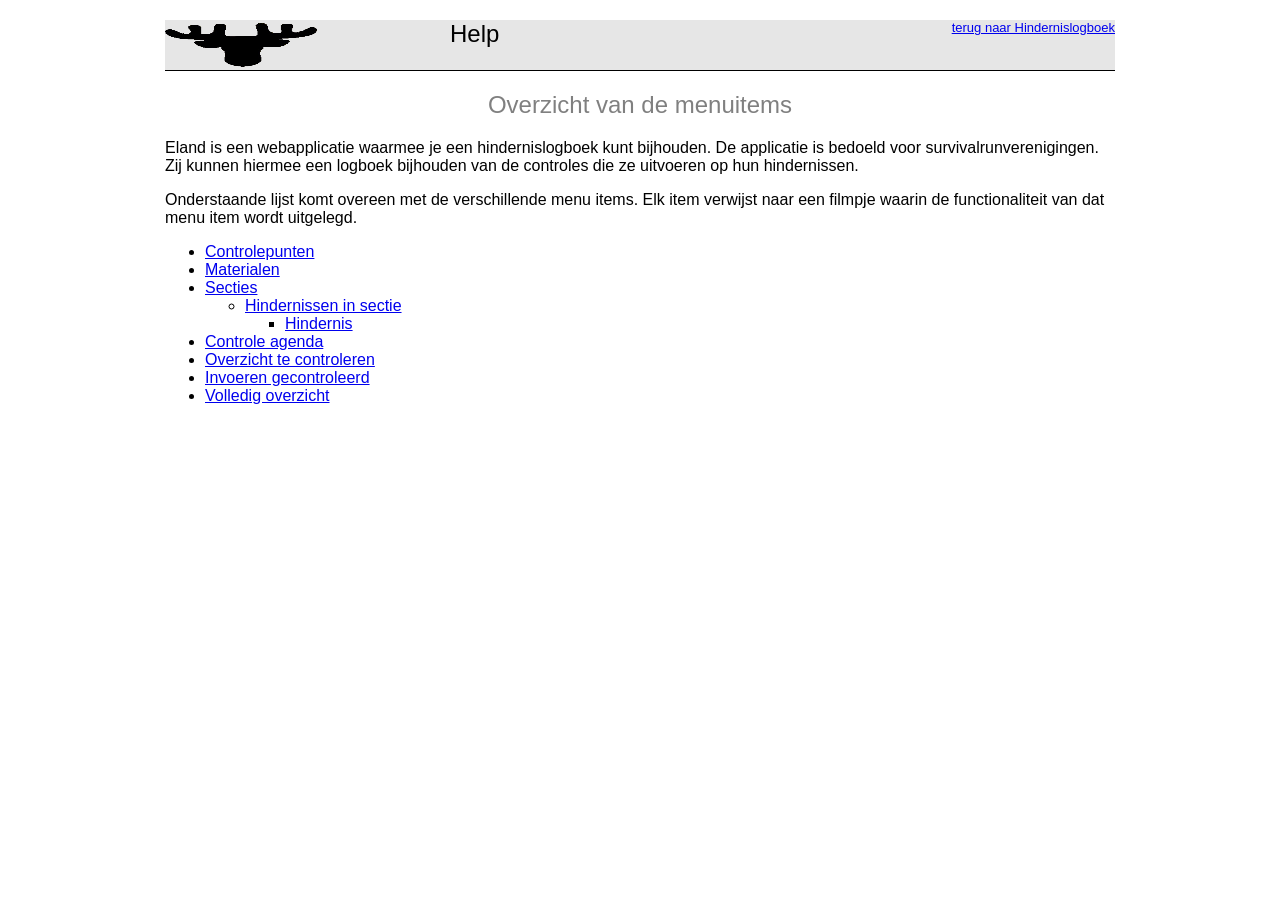
==== docs/help.html @ 59ef798f "Add files via upload" ====
<!DOCTYPE html>
<html>
<head>
	<meta charset="UTF-8">
	<link rel="stylesheet" type="text/css" href="../css/StyleSheet.css">
	<title>De Survivalrun Audit log - Help</title>
</head>

<body>
    <div id="main">
        <div id="header">
            <div id="headerleft">
                <img align ="left" src="../img/logo.gif" alt="" width="152" height="50">
            </div>
            <div id="headermid">  
                Help 
            </div>
            <div id="headerright">
                <a href='../php/sections.php'>terug naar Hindernislogboek</a>
            </div>
        </div>
        <h2>Overzicht van de menuitems</h2>
        <p>
        Eland is een webapplicatie waarmee je een hindernislogboek kunt bijhouden. 
        De applicatie is bedoeld voor survivalrunverenigingen. 
        Zij kunnen hiermee een logboek bijhouden van de controles die ze uitvoeren op hun hindernissen.
        </p>
        <p>
        Onderstaande lijst komt overeen met de verschillende menu items. 
        Elk item verwijst naar een filmpje waarin de functionaliteit van dat menu item wordt uitgelegd. 
        </p>
        <ul>
	        <li><a href="help_checkpoints.ogg">Controlepunten</a></li>
	        <li><a href="help_materials">Materialen</a></li>
	        <li><a href="help_sections">Secties</a></li>
	        	<ul>
	        		<li><a href="help_obstaclesections">Hindernissen in sectie</a></li>
	        		<ul>	
	        			<li><a href="help_obstacel">Hindernis</a></li>
	        		</ul>
	        	</ul>
	        <li><a href="help_obstaclechkq">Controle agenda</a></li>
	        <li><a href="help_tocheck">Overzicht te controleren</a></li>
	        <li><a href="help_checkedlist">Invoeren gecontroleerd</a></li>
	        <li><a href="help_reportall">Volledig overzicht</a></li>
        </ul>
    </div>
</body>
</html>
---- css/StyleSheet.css ----
/* 
    Document   : StyleSheet
    Created on : 5-okt-2013, 20:04:14
    Author     : gerko
    Description:
        Purpose of the stylesheet follows.
*/

root { 
    display: block;
}

body {
    font-family: Arial, Helvetica, sans-serif;
    width: 950px;
    text-align: left;
    margin: 20px auto;
}

#main { background: white }

.submitbtn {
    -webkit-appearance: none;
    height: 45px;
    width: 60px;
}

#singleColumn {
    margin: 0px 0px;
    text-align: left;
}
.lightBlue { background-color: #E0F8F7;
             padding: 0;
             outline: none;
             border-bottom: solid 1px #58D3F7;
             border-top: solid 1px #58D3F7;
}
.white { background-color: #fff ;
         text-align: left;
         padding: 0;
         outline: none;
         border-bottom: solid 1px #58D3F7;
         border-top: solid 1px #58D3F7;
}
.white2 { background-color: #fff ;
         text-align: left;
         padding: 0;
         outline: none;
         border-bottom: solid 1px #58D3F7;
         border-top: solid 1px #58D3F7;
}
.whitec { background-color: #fff ;
         text-align: center;
         padding: 0;
         outline: none;
         border-bottom: solid 1px #58D3F7;
         border-top: solid 1px #58D3F7;
}
.hwhite { background-color: #fff ;
         text-align: left;
         padding-left: 20px;
         outline: none;
         border-bottom: solid 1px lightgray ;
}
.tableTitle{
    height: 50px;
    font-size: xx-large;
    font-weight: bold;
    text-align: left;
}
.tableTitle2{
    height: 50px;
    font-size: xx-large;
    font-weight: bold;
    padding-left:20px;
}
.tableTitle4{
    height: 50px;
    font-size: large;
    font-weight: bold;
    padding-left:20px;
}
.theader {
    text-align: left;
    height: 50px;
    background-color: #CEF6F5;
    border-bottom: solid 1px #58D3F7;
}
.inputText{
    margin-top: 12px;
    margin-left: 30px;
}
.inputText2{
    margin-top: 12px;
    margin-left: 30px;
    float: left;
}
.bubble {
    font-weight: bold;
    background-color: #f5eabe;
    padding: 5px;
    color: inherit;
}
.hMargin { margin: 0 30px }
.smallText { font-size: small }

#header {
    height: 50px;
    background: #e6e6e6;
    border-bottom: solid 1px black;
    font-size: small; 
    text-align: right;
    vertical-align: top;
}
#headerleft {
    height: 50px;
	 width:30%;
    border-bottom: solid 1px black;
    font-size: small; 
    text-align: right;
    vertical-align: top;
	 float: left;
}
#headermid {
    height: 50px;
	 width:50%;
    border-bottom: solid 1px black;
    font-size: x-large; 
    text-align: left;
    vertical-align: top;
	 float: left;
}
#headerright {
    height: 50px;
	 width:20%;
    border-bottom: solid 1px black;
    font-size: small; 
    text-align: right;
    vertical-align: top;
	 float: left;
}
#login {
    background-color: white;
    width: 320px;
    border: 1px solid gray;
    border-radius: 5px;
    padding: 20px;
    margin: auto;
    font: 14px arial, sans-serif;
}
.loginbutton {
    background-color: #E0F8F7;
    border: 1px solid gray;
    border-radius: 3px;
    width: 315px;
    color: black;
    padding: 10px 115px;
    text-align: center;
    text-decoration: none;
    display: inline-block;
    font-size: 16px;
    margin: 4px 2px;
    cursor: pointer;
}
.logininput{
	 height: 25px;
    border-radius: 3px;
    font-size: 16px;
    width: 315px;
}
#footer {
    width: 360px;
    font-size: 10px;
    background: gray;
    border: 1px solid gray;
    border-radius: 5px;
    margin: auto;
}
h2 {
    text-align: center;
    font: 24px arial, sans-serif;
    color: gray;
}
#LeftColumn {
    height: 600px;
    width: 50px;
    float: left;
    background: #CEF6F5;
    list-style-type: none;
}
#LeftColumn ul {
    list-style-type: none;
}
#LeftColumn ul li{
    margin: 10px -40px;
}
#LeftColumn ul li a{
    padding: 5px;
    display: block;
    background-color: #CEF6F5;
    vertical-align: middle;
    line-height: 25px;
    font-size: small; 
}
#LeftColumn ul li a:hover{
    background-color: #CEF6F5;
    color: black;
}
#LeftColumn2 {
    height: 600px;
    width: 194px;
    float: left;
    background: white;
    list-style-type: none;
}
#LeftColumn2a {
    height: 600px;
    width: 194px;
    float: left;
    background: white;
    border-left:solid 1px black;
    padding-left:5px;
    list-style-type: none;
}
.tableTitle3{
    height: 50px;
    font-size: xx-large;
    font-weight: bold;
    padding-left:20px;
    position:relative;
    top:10px;
}
#RightColumn {
    height: 600px;
    width: 695px;
    float: left;
    background: white;
    border-left: solid 1px black;
}

#RightColumn2 {
    height: 600px;
    width: 889px;
    float: left;
    background: white;
    border-left: solid 1px black;
}
#widgetBar {
    height: 50px;
    width: 700px;
    float: left;
    background: white;    
    border-top: solid 1px black;
    border-bottom: solid 1px black;
}
#widgetBartab {
    height: 50px;
    width: 700px;
    float: left;
    background: white;    
    border-top: solid 1px black;
    border-bottom: solid 2px #58D3F7;
}
#widgetBar2x {
    height: 100px;
    width: 700px;
    float: left;
    background: white;    
    border-top: solid 1px black;
    border-bottom: solid 1px black;
}
#widgetBar3x {
    height: 150px;
    width: 700px;
    float: left;
    background: white;    
    border-top: solid 1px black;
    border-bottom: solid 1px black;
}
#widgetBar2 {
    height: 50px;
    width: 900px;
    float: left;
    background: white;    
    border-top: solid 1px black;
    border-bottom: solid 1px black;
}
#widgetBarQuarter {
    height: 50px;
    width: 700px;
    float: left;
    background: white;    
     padding-top:10px;
    border-top: solid 1px black;
    border-bottom: solid 1px black;
   
}

.titleWidget {
    margin: 10px 0 0 37px;
    text-align: left;
    font-size: x-large;
    float: left;
    line-height: 35px;
    background: white;
}
.cudWidget{
    height: 50px;
    margin: 2px;
    float: right;
}
.cudWidget button.submitbtn:hover{
    cursor:pointer;
}
#RightColumnHalf {
    height: 350px;
    width: 340px;
    float: left;
    padding-left: 5px;
    background: white;
}

#RColmain {
    height: 500px;
    width: 695px;
    float: left;
    background: white;
}

#materialenTable { width: 700px; 
                   border-collapse: collapse;  
}
#materialenTable tr { height: 50px; }
#materialenTable td { width: 700px; }
#materialenTable2 { width: 700px; 
                   border-collapse: collapse;  
}
#materialenTable2 tr { height: 50px; }
#materialenTable2 td { width: 700px; }
#materialenTable2 tr td.white:hover{ background-color: #CEF6F5;
                                    cursor:pointer;
}
#materialenTable3 { width: 900px; 
                   border-collapse: collapse;  
}
#obstacleTable { width: 695px;
                 border-collapse: collapse;
}
#obstacleTableHalf { width: 340px;
                     border-collapse: collapse;
}
#obstacleTableQuarter { width: 200px;
                     border-collapse: collapse;
}
#obstacleTableQuarter tr td.white:hover{ width: 200px;
                     border-collapse: collapse;
                     background-color: #CEF6F5;
                     cursor:pointer;
}
.basictab{
    padding: 7px 0px;
    margin-left: 0;    
    list-style-type: none;
    text-align: center; /*set to left, center, or right to align the menu as desired*/
    font-weight: bold;
}
.basictab li{
    display: inline;
    margin: 0;
}
.basictab li a{
    text-decoration: none;
    padding: 10px 90px;
    margin-right: 10px;
    border: 1px solid gray;
    border-bottom: none;
    background-color: white;
    color: #2d2b2b;
}
.basictab li a:hover{
    background-color: #e6e6e6;
    color: black;
}
.basictab li.selected a{ /*selected tab effect*/
    position: relative;
    top: 1px;
    padding-top: 10px;
    background-color: #CEF6F5;
    color: black;
}
label{
    display: inline-block;
    clear: left;
    width: 95px;
    text-align: left;
    color: #595959;
}
lblgrey{
	color: #595959;
}
.chkbox{
	width:250px;
}
}
input {
  display: inline-block;
}

.dropdown {
    display: inline-block;
}
.account-dropbox{
	display: none;
    position: absolute;
    background-color: #f9f9f9;
    min-width: 160px;
    box-shadow: 0px 8px 16px 0px rgba(0,0,0,0.2);
    z-index: 1;
}

.account-dropbox a {
    color: black;
    padding: 12px 16px;
    text-decoration: none;
    display: block;
    text-align: left;
}

.account-dropbox a:hover {background-color: #CEF6F5}

.dropdown:hover .account-dropbox {
    display: block;
}

body#gebruikersbeheer a#navGebruikers, 
body#gebruikersterreinbeheer a#navGebruikersTerreinen, 
body#terreinbeheer a#navTerreinen,
body#berichten a#navBerichten, 
body#materials a#navMaterials, 
body#checkpoints a#navCheckpoints, 
body#sections a#navSections, 
body#chkq a#navChkQ,
body#checked a#navchked,
body#checklist a#navchkList {
    background-color: lightgrey;
}
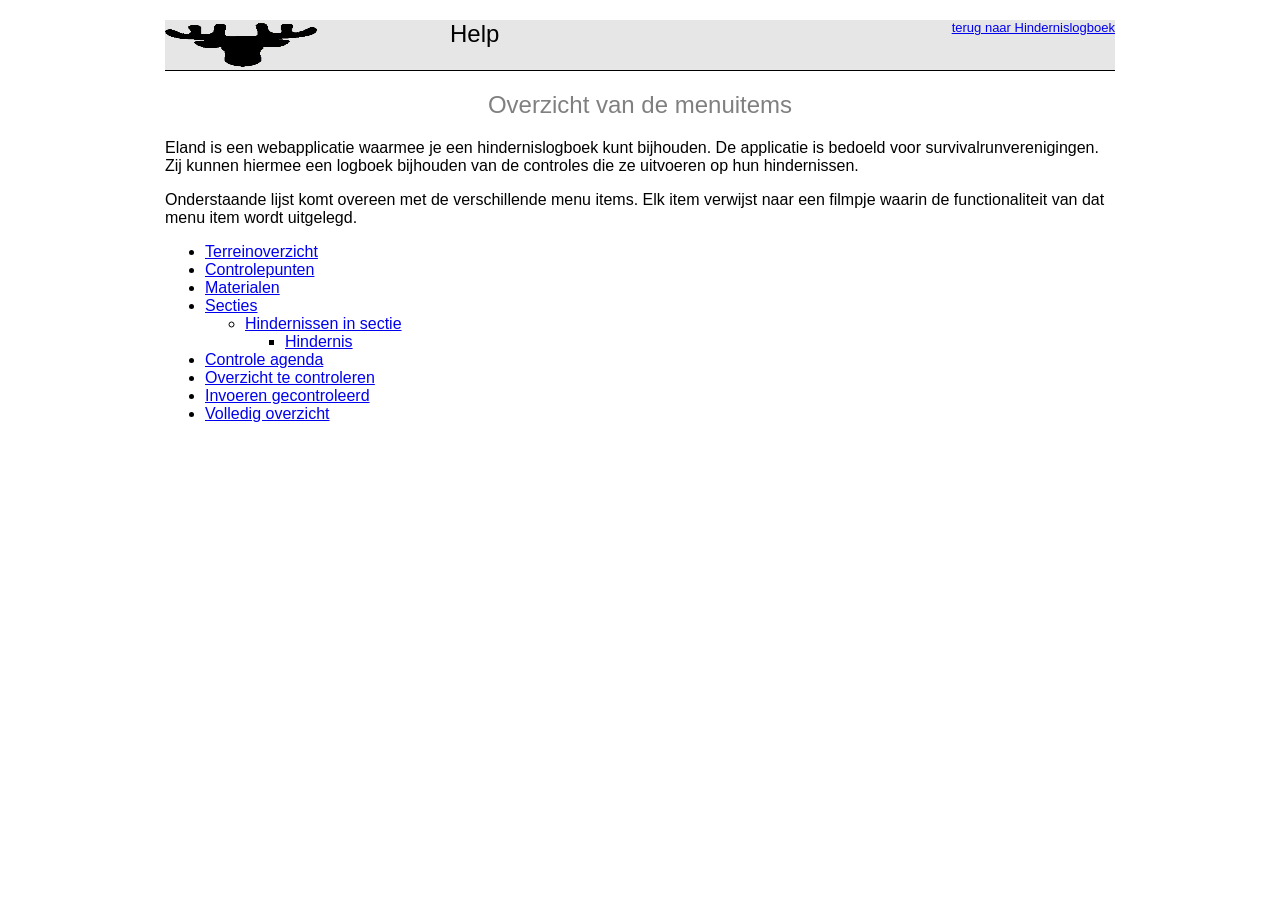
==== commit 8a28db9f: "aanpassingen voor terreinoverzicht" ====
--- a/docs/help.html
+++ b/docs/help.html
@@ -1,49 +1,49 @@
 <!DOCTYPE html>
 <html>
+
 <head>
-	<meta charset="UTF-8">
-	<link rel="stylesheet" type="text/css" href="../css/StyleSheet.css">
-	<title>De Survivalrun Audit log - Help</title>
+    <meta charset="UTF-8">
+    <link rel="stylesheet" type="text/css" href="../css/StyleSheet.css">
+    <title>De Survivalrun Audit log - Help</title>
 </head>
 
 <body>
     <div id="main">
         <div id="header">
             <div id="headerleft">
-                <img align ="left" src="../img/logo.gif" alt="" width="152" height="50">
+                <img align="left" src="../img/logo.gif" alt="" width="152" height="50">
             </div>
-            <div id="headermid">  
-                Help 
+            <div id="headermid">
+                Help
             </div>
             <div id="headerright">
-                <a href='../php/sections.php'>terug naar Hindernislogboek</a>
+                <a href="../php/sections.php">terug naar Hindernislogboek</a>
             </div>
         </div>
         <h2>Overzicht van de menuitems</h2>
         <p>
-        Eland is een webapplicatie waarmee je een hindernislogboek kunt bijhouden. 
-        De applicatie is bedoeld voor survivalrunverenigingen. 
-        Zij kunnen hiermee een logboek bijhouden van de controles die ze uitvoeren op hun hindernissen.
+            Eland is een webapplicatie waarmee je een hindernislogboek kunt bijhouden. De applicatie is bedoeld voor survivalrunverenigingen. Zij kunnen hiermee een logboek bijhouden van de controles die ze uitvoeren op hun hindernissen.
         </p>
         <p>
-        Onderstaande lijst komt overeen met de verschillende menu items. 
-        Elk item verwijst naar een filmpje waarin de functionaliteit van dat menu item wordt uitgelegd. 
+            Onderstaande lijst komt overeen met de verschillende menu items. Elk item verwijst naar een filmpje waarin de functionaliteit van dat menu item wordt uitgelegd.
         </p>
         <ul>
-	        <li><a href="help_checkpoints.ogg">Controlepunten</a></li>
-	        <li><a href="help_materials">Materialen</a></li>
-	        <li><a href="help_sections">Secties</a></li>
-	        	<ul>
-	        		<li><a href="help_obstaclesections">Hindernissen in sectie</a></li>
-	        		<ul>	
-	        			<li><a href="help_obstacel">Hindernis</a></li>
-	        		</ul>
-	        	</ul>
-	        <li><a href="help_obstaclechkq">Controle agenda</a></li>
-	        <li><a href="help_tocheck">Overzicht te controleren</a></li>
-	        <li><a href="help_checkedlist">Invoeren gecontroleerd</a></li>
-	        <li><a href="help_reportall">Volledig overzicht</a></li>
+            <li><a href="help_terrain.ogg">Terreinoverzicht</a></li>
+            <li><a href="help_checkpoints.ogg">Controlepunten</a></li>
+            <li><a href="help_materials.ogg">Materialen</a></li>
+            <li><a href="help_sections.ogg">Secties</a></li>
+            <ul>
+                <li><a href="help_obstaclesections.ogg">Hindernissen in sectie</a></li>
+                <ul>
+                    <li><a href="help_obstacel.ogg">Hindernis</a></li>
+                </ul>
+            </ul>
+            <li><a href="help_obstaclechkq.ogg">Controle agenda</a></li>
+            <li><a href="help_tocheck.ogg">Overzicht te controleren</a></li>
+            <li><a href="help_checkedlist.ogg">Invoeren gecontroleerd</a></li>
+            <li><a href="help_reportall.ogg">Volledig overzicht</a></li>
         </ul>
     </div>
 </body>
+
 </html>
--- a/css/StyleSheet.css
+++ b/css/StyleSheet.css
@@ -6,7 +6,7 @@
         Purpose of the stylesheet follows.
 */
 
-root { 
+root {
     display: block;
 }
 
@@ -17,7 +17,9 @@
     margin: 20px auto;
 }
 
-#main { background: white }
+#main {
+    background: white
+}
 
 .submitbtn {
     -webkit-appearance: none;
@@ -29,116 +31,143 @@
     margin: 0px 0px;
     text-align: left;
 }
-.lightBlue { background-color: #E0F8F7;
-             padding: 0;
-             outline: none;
-             border-bottom: solid 1px #58D3F7;
-             border-top: solid 1px #58D3F7;
-}
-.white { background-color: #fff ;
-         text-align: left;
-         padding: 0;
-         outline: none;
-         border-bottom: solid 1px #58D3F7;
-         border-top: solid 1px #58D3F7;
-}
-.white2 { background-color: #fff ;
-         text-align: left;
-         padding: 0;
-         outline: none;
-         border-bottom: solid 1px #58D3F7;
-         border-top: solid 1px #58D3F7;
-}
-.whitec { background-color: #fff ;
-         text-align: center;
-         padding: 0;
-         outline: none;
-         border-bottom: solid 1px #58D3F7;
-         border-top: solid 1px #58D3F7;
-}
-.hwhite { background-color: #fff ;
-         text-align: left;
-         padding-left: 20px;
-         outline: none;
-         border-bottom: solid 1px lightgray ;
-}
-.tableTitle{
+
+.lightBlue {
+    background-color: #E0F8F7;
+    padding: 0;
+    outline: none;
+    border-bottom: solid 1px #58D3F7;
+    border-top: solid 1px #58D3F7;
+}
+
+.white {
+    background-color: #fff;
+    text-align: left;
+    padding: 0;
+    outline: none;
+    border-bottom: solid 1px #58D3F7;
+    border-top: solid 1px #58D3F7;
+}
+
+.white2 {
+    background-color: #fff;
+    text-align: left;
+    padding: 0;
+    outline: none;
+    border-bottom: solid 1px #58D3F7;
+    border-top: solid 1px #58D3F7;
+}
+
+.whitec {
+    background-color: #fff;
+    text-align: center;
+    padding: 0;
+    outline: none;
+    border-bottom: solid 1px #58D3F7;
+    border-top: solid 1px #58D3F7;
+}
+
+.hwhite {
+    background-color: #fff;
+    text-align: left;
+    padding-left: 20px;
+    outline: none;
+    border-bottom: solid 1px lightgray;
+}
+
+.tableTitle {
     height: 50px;
     font-size: xx-large;
     font-weight: bold;
     text-align: left;
 }
-.tableTitle2{
+
+.tableTitle2 {
     height: 50px;
     font-size: xx-large;
     font-weight: bold;
-    padding-left:20px;
-}
-.tableTitle4{
+    padding-left: 20px;
+}
+
+.tableTitle4 {
     height: 50px;
     font-size: large;
     font-weight: bold;
-    padding-left:20px;
-}
+    padding-left: 20px;
+}
+
 .theader {
     text-align: left;
     height: 50px;
     background-color: #CEF6F5;
     border-bottom: solid 1px #58D3F7;
 }
-.inputText{
+
+.inputText {
     margin-top: 12px;
     margin-left: 30px;
 }
-.inputText2{
+
+.inputText2 {
     margin-top: 12px;
     margin-left: 30px;
     float: left;
 }
+
 .bubble {
     font-weight: bold;
     background-color: #f5eabe;
     padding: 5px;
     color: inherit;
 }
-.hMargin { margin: 0 30px }
-.smallText { font-size: small }
+
+.hMargin {
+    margin: 0 30px
+}
+
+.smallText {
+    font-size: small
+}
 
 #header {
     height: 50px;
     background: #e6e6e6;
     border-bottom: solid 1px black;
-    font-size: small; 
+    font-size: small;
     text-align: right;
     vertical-align: top;
 }
+
 #headerleft {
     height: 50px;
-	 width:30%;
-    border-bottom: solid 1px black;
-    font-size: small; 
+    width: 30%;
+    border-bottom: solid 1px black;
+    font-size: small;
     text-align: right;
     vertical-align: top;
-	 float: left;
-}
+    float: left;
+}
+
 #headermid {
     height: 50px;
-	 width:50%;
-    border-bottom: solid 1px black;
-    font-size: x-large; 
+    width: 50%;
+    border-bottom: solid 1px black;
+    font-size: x-large;
     text-align: left;
     vertical-align: top;
-	 float: left;
-}
+    float: left;
+}
+
 #headerright {
     height: 50px;
-	 width:20%;
-    border-bottom: solid 1px black;
-    font-size: small; 
+    width: 20%;
+    border-bottom: solid 1px black;
+    font-size: small;
     text-align: right;
     vertical-align: top;
-	 float: left;
-}
+    float: left;
+}
+
 #login {
     background-color: white;
     width: 320px;
@@ -148,6 +177,7 @@
     margin: auto;
     font: 14px arial, sans-serif;
 }
+
 .loginbutton {
     background-color: #E0F8F7;
     border: 1px solid gray;
@@ -162,13 +192,24 @@
     margin: 4px 2px;
     cursor: pointer;
 }
-.logininput{
-	 height: 25px;
+
+.logininput {
+    height: 25px;
     border-radius: 3px;
     font-size: 16px;
     width: 315px;
 }
+
 #footer {
+    width: 100%;
+    font-size: 10px;
+    background: lightgray;
+    border: 1px solid gray;
+    border-radius: 5px;
+    margin: auto;
+}
+
+#licentie {
     width: 360px;
     font-size: 10px;
     background: gray;
@@ -176,11 +217,13 @@
     border-radius: 5px;
     margin: auto;
 }
+
 h2 {
     text-align: center;
     font: 24px arial, sans-serif;
     color: gray;
 }
+
 #LeftColumn {
     height: 600px;
     width: 50px;
@@ -188,24 +231,29 @@
     background: #CEF6F5;
     list-style-type: none;
 }
+
 #LeftColumn ul {
     list-style-type: none;
 }
-#LeftColumn ul li{
+
+#LeftColumn ul li {
     margin: 10px -40px;
 }
-#LeftColumn ul li a{
+
+#LeftColumn ul li a {
     padding: 5px;
     display: block;
     background-color: #CEF6F5;
     vertical-align: middle;
     line-height: 25px;
-    font-size: small; 
-}
-#LeftColumn ul li a:hover{
+    font-size: small;
+}
+
+#LeftColumn ul li a:hover {
     background-color: #CEF6F5;
     color: black;
 }
+
 #LeftColumn2 {
     height: 600px;
     width: 194px;
@@ -213,23 +261,26 @@
     background: white;
     list-style-type: none;
 }
+
 #LeftColumn2a {
     height: 600px;
     width: 194px;
     float: left;
     background: white;
-    border-left:solid 1px black;
-    padding-left:5px;
+    border-left: solid 1px black;
+    padding-left: 5px;
     list-style-type: none;
 }
-.tableTitle3{
+
+.tableTitle3 {
     height: 50px;
     font-size: xx-large;
     font-weight: bold;
-    padding-left:20px;
-    position:relative;
-    top:10px;
-}
+    padding-left: 20px;
+    position: relative;
+    top: 10px;
+}
+
 #RightColumn {
     height: 600px;
     width: 695px;
@@ -245,55 +296,60 @@
     background: white;
     border-left: solid 1px black;
 }
+
 #widgetBar {
     height: 50px;
     width: 700px;
     float: left;
-    background: white;    
+    background: white;
     border-top: solid 1px black;
     border-bottom: solid 1px black;
 }
+
 #widgetBartab {
     height: 50px;
     width: 700px;
     float: left;
-    background: white;    
+    background: white;
     border-top: solid 1px black;
     border-bottom: solid 2px #58D3F7;
 }
+
 #widgetBar2x {
     height: 100px;
     width: 700px;
     float: left;
-    background: white;    
+    background: white;
     border-top: solid 1px black;
     border-bottom: solid 1px black;
 }
+
 #widgetBar3x {
     height: 150px;
     width: 700px;
     float: left;
-    background: white;    
+    background: white;
     border-top: solid 1px black;
     border-bottom: solid 1px black;
 }
+
 #widgetBar2 {
     height: 50px;
     width: 900px;
     float: left;
-    background: white;    
+    background: white;
     border-top: solid 1px black;
     border-bottom: solid 1px black;
 }
+
 #widgetBarQuarter {
     height: 50px;
     width: 700px;
     float: left;
-    background: white;    
-     padding-top:10px;
+    background: white;
+    padding-top: 10px;
     border-top: solid 1px black;
     border-bottom: solid 1px black;
-   
 }
 
 .titleWidget {
@@ -304,14 +360,17 @@
     line-height: 35px;
     background: white;
 }
-.cudWidget{
+
+.cudWidget {
     height: 50px;
     margin: 2px;
     float: right;
 }
-.cudWidget button.submitbtn:hover{
-    cursor:pointer;
-}
+
+.cudWidget button.submitbtn:hover {
+    cursor: pointer;
+}
+
 #RightColumnHalf {
     height: 350px;
     width: 340px;
@@ -327,120 +386,183 @@
     background: white;
 }
 
-#materialenTable { width: 700px; 
-                   border-collapse: collapse;  
-}
-#materialenTable tr { height: 50px; }
-#materialenTable td { width: 700px; }
-#materialenTable2 { width: 700px; 
-                   border-collapse: collapse;  
-}
-#materialenTable2 tr { height: 50px; }
-#materialenTable2 td { width: 700px; }
-#materialenTable2 tr td.white:hover{ background-color: #CEF6F5;
-                                    cursor:pointer;
-}
-#materialenTable3 { width: 900px; 
-                   border-collapse: collapse;  
-}
-#obstacleTable { width: 695px;
-                 border-collapse: collapse;
-}
-#obstacleTableHalf { width: 340px;
-                     border-collapse: collapse;
-}
-#obstacleTableQuarter { width: 200px;
-                     border-collapse: collapse;
-}
-#obstacleTableQuarter tr td.white:hover{ width: 200px;
-                     border-collapse: collapse;
-                     background-color: #CEF6F5;
-                     cursor:pointer;
-}
-.basictab{
+#materialenTable {
+    width: 700px;
+    border-collapse: collapse;
+}
+
+#materialenTable tr {
+    height: 50px;
+}
+
+#materialenTable td {
+    width: 700px;
+}
+
+#materialenTable2 {
+    width: 700px;
+    border-collapse: collapse;
+}
+
+#materialenTable2 tr {
+    height: 50px;
+}
+
+#materialenTable2 td {
+    width: 700px;
+}
+
+#materialenTable2 tr td.white:hover {
+    background-color: #CEF6F5;
+    cursor: pointer;
+}
+
+#materialenTable3 {
+    width: 900px;
+    border-collapse: collapse;
+}
+
+#obstacleTable {
+    width: 695px;
+    border-collapse: collapse;
+}
+
+#obstacleTableHalf {
+    width: 340px;
+    border-collapse: collapse;
+}
+
+#obstacleTableHalf td {
+    max-width: 80px;
+    overflow: hidden;
+    text-overflow: ellipsis;
+    white-space: nowrap;
+    padding: 0px 2px;
+}
+
+#obstacleTableHalf td.white span {
+    display: none;
+}
+
+#obstacleTableHalf td.white:hover span {
+    max-width: 500px;
+    display: block;
+    position: absolute;
+    background-color: #58D3F7;
+    padding: 10px 10px;
+    border-radius: 6px;
+}
+
+#obstacleTableQuarter {
+    width: 200px;
+    border-collapse: collapse;
+}
+
+#obstacleTableQuarter tr td.white:hover {
+    width: 200px;
+    border-collapse: collapse;
+    background-color: #CEF6F5;
+    cursor: pointer;
+}
+
+.basictab {
     padding: 7px 0px;
-    margin-left: 0;    
+    margin-left: 0;
     list-style-type: none;
-    text-align: center; /*set to left, center, or right to align the menu as desired*/
-    font-weight: bold;
-}
-.basictab li{
+    text-align: center;
+    /*set to left, center, or right to align the menu as desired*/
+}
+
+.basictab li {
     display: inline;
     margin: 0;
 }
-.basictab li a{
+
+.basictab li a {
     text-decoration: none;
-    padding: 10px 90px;
+    padding: 7px 90px;
     margin-right: 10px;
     border: 1px solid gray;
     border-bottom: none;
     background-color: white;
     color: #2d2b2b;
 }
-.basictab li a:hover{
+
+.basictab li a:hover {
     background-color: #e6e6e6;
     color: black;
 }
-.basictab li.selected a{ /*selected tab effect*/
+
+.basictab li.selected a {
+    /*selected tab effect*/
     position: relative;
     top: 1px;
     padding-top: 10px;
     background-color: #CEF6F5;
     color: black;
-}
-label{
+    font-weight: bold;
+}
+
+label {
     display: inline-block;
     clear: left;
     width: 95px;
     text-align: left;
     color: #595959;
 }
-lblgrey{
-	color: #595959;
-}
-.chkbox{
-	width:250px;
-}
-}
+
+lblgrey {
+    color: #595959;
+}
+
+.chkbox {
+    width: 250px;
+}
+
 input {
-  display: inline-block;
+    display: inline-block;
 }
 
 .dropdown {
-    display: inline-block;
-}
-.account-dropbox{
-	display: none;
+    /* display: inline-block; */
+}
+
+.account-dropbox {
+    display: none;
     position: absolute;
     background-color: #f9f9f9;
     min-width: 160px;
-    box-shadow: 0px 8px 16px 0px rgba(0,0,0,0.2);
+    box-shadow: 0px 8px 16px 0px rgba(0, 0, 0, 0.2);
     z-index: 1;
 }
 
 .account-dropbox a {
     color: black;
+    font-size: small;
     padding: 12px 16px;
     text-decoration: none;
     display: block;
     text-align: left;
 }
 
-.account-dropbox a:hover {background-color: #CEF6F5}
+.account-dropbox a:hover {
+    background-color: #CEF6F5
+}
 
 .dropdown:hover .account-dropbox {
     display: block;
 }
 
-body#gebruikersbeheer a#navGebruikers, 
-body#gebruikersterreinbeheer a#navGebruikersTerreinen, 
+body#gebruikersbeheer a#navGebruikers,
+body#gebruikersterreinbeheer a#navGebruikersTerreinen,
 body#terreinbeheer a#navTerreinen,
-body#berichten a#navBerichten, 
-body#materials a#navMaterials, 
-body#checkpoints a#navCheckpoints, 
-body#sections a#navSections, 
+body#terreinoverzicht a#navTerreinOverzicht,
+body#berichten a#navBerichten,
+body#materials a#navMaterials,
+body#checkpoints a#navCheckpoints,
+body#sections a#navSections,
 body#chkq a#navChkQ,
 body#checked a#navchked,
 body#checklist a#navchkList {
     background-color: lightgrey;
-}
+}
